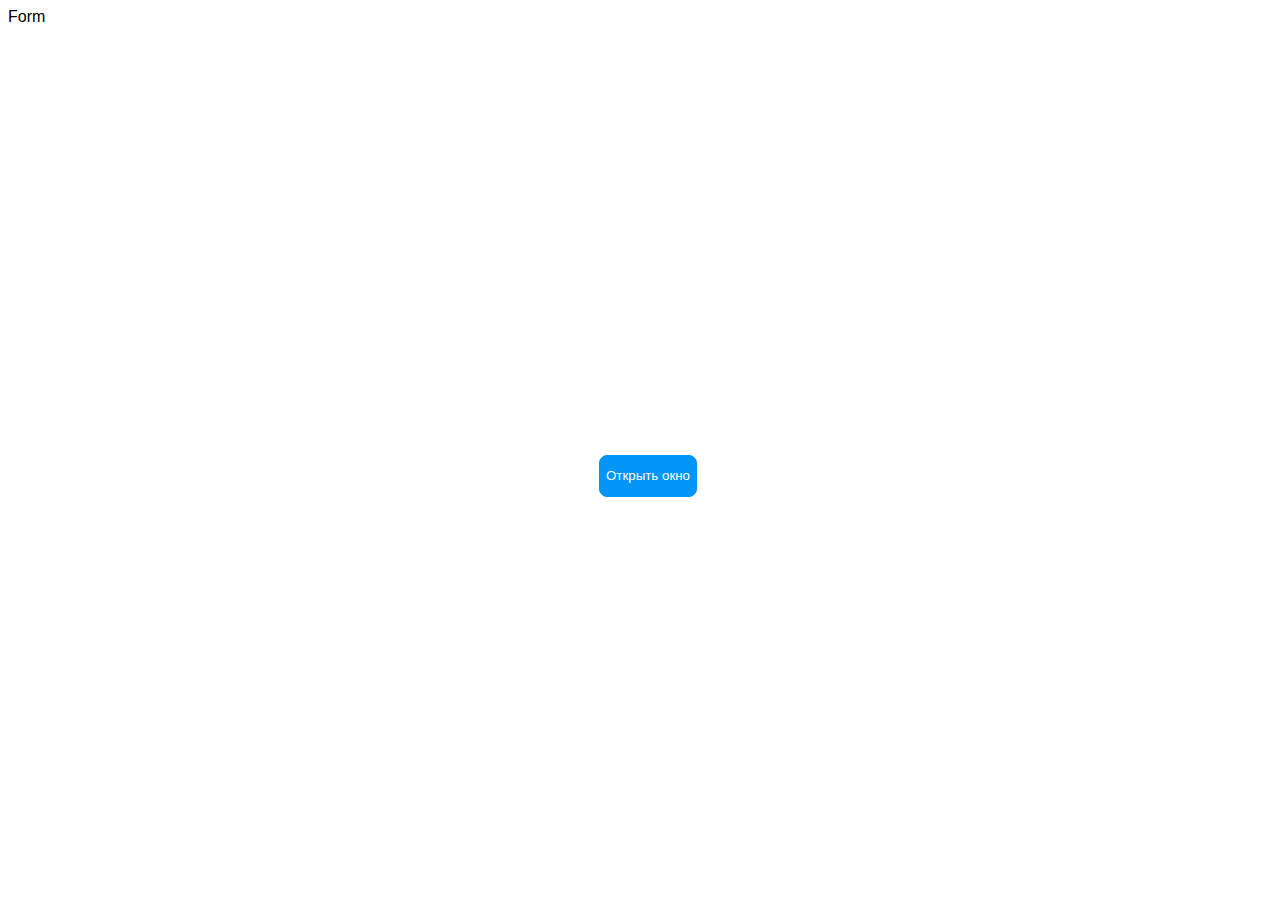
==== index.html @ 0b3c3949 "Add empty line" ====
<!doctype html>
<html class="non-js" lang="">
<head>
  <meta charset="utf-8">
  <title>Form</title>
  <link rel="stylesheet" href="css/index.css">
  <link href='http://fonts.googleapis.com/css?family=Philosopher&subset=cyrillic' rel='stylesheet' type='text/css'>
</head>
<body>
  <div>Form</div>
  <div class="open-modal-window">
  <button id="open-form">Открыть окно</button>
  </div>
  <div class="modal-window-container">
    <div class="modal-window">
      <header>
        <span>Форма</span>
        <img id="logo" src="../img/111.png">
      </header>
      <form>
        <label for="full-name" id="full-name-label">Имя и фамилия</label>
        <input id="full-name" type="text">
        <label for="mobile-number" id="mobile-number-label">Мобильный номер</label>
        <input id="mobile-number" type="number" placeholder="_ _ _  _ _ _  _ _  _ _">
        <label for="mail">Почта</label>
        <input id="mail" type="email">
        <span class="notes">не обязательно заполнять</span>
        <button id="send-btn">Отправить</button>
        <button id="back-btn">Назад</button>
        <span class="notes">
          Нажимая кнопку "Отправить", вы соглашаетесь на передачу ваших данных и на их дальнейшую обработку.
        </span>
      </form>
    </div>
  </div>
  <script src="js/toggle_window.js"></script>
</body>
</html>
---- css/index.css ----
body {
  font-family: 'Helvetica Neue', Helvetica, Arial, sans-serif;
}

.open-modal-window {
  display: flex;
  justify-content: center;
  position: fixed;
  width: 100%;
  height: 100%;
}

.open-modal-window button {
  align-self: center;
  color: #FFFFFF;
}

.modal-window-container {
  position: fixed;
  z-index: 1;
  width: 100%;
  height: 100%;
  left: 0;
  top: 0;
  background-color: rgba(0, 0, 0, 0.4);
  display: none;
  justify-content: center;
  align-items: center;
}

.modal-window {
  padding: 24px 75px 30px 99px;
  width: 797px;
  height: 700px;
  border-style: hidden;
  border-radius: 16px;
  background-color: #FFFFFF;
  display: flex;
  flex-direction: column;
  box-sizing: border-box;
}

header {
  height: 60px;
  display: flex;
  flex-direction: row;
  align-items: center;
  justify-content: space-between;
  border-bottom: 2px solid #EDEDED;
  font-weight: 700;
  font-size: 20px;
}

#logo {
  width: 150px;
  height: 41px;
}

form {
  width: 100%;
  height: 100%;
  display: flex;
  flex-direction: column;
  justify-content: space-between;
}

input {
  height: 57px;
  background: #FFFFFF;
  border: 1px solid #8A9199;
  border-radius: 8px;
  padding: 0 10px;
}

#full-name {
  margin-bottom: 30px;
}

#mobile-number {
  margin-bottom: 25px;
}

#mail {
  margin-bottom: 10px;
  size: 12px;
}

label, .notes {
  font-weight: 500;
  line-height: 24px;
}

label {
  size: 16px;
}

.notes {
  size: 14px;
}

#mobile-number::-webkit-inner-spin-button {
  display: none;
}

#full-name-label {
  margin-top: 30px;
}

#full-name-label::after, #mobile-number-label::after {
  content: "*";
  color: #f60000;
}

button {
  height: 42px;
  background: #0095f6;
  border-radius: 8px;
  font-weight: 500;
  size: 12px;
  line-height: 24px;
  border: 1px solid #0095f6;
}

#send-btn {
  margin-top: 25px;
  margin-bottom: 20px;
  color: #FFFFFF;
}

#back-btn {
  margin-bottom: 25px;
  background: #FFFFFF;
  color: #0095f6;
}
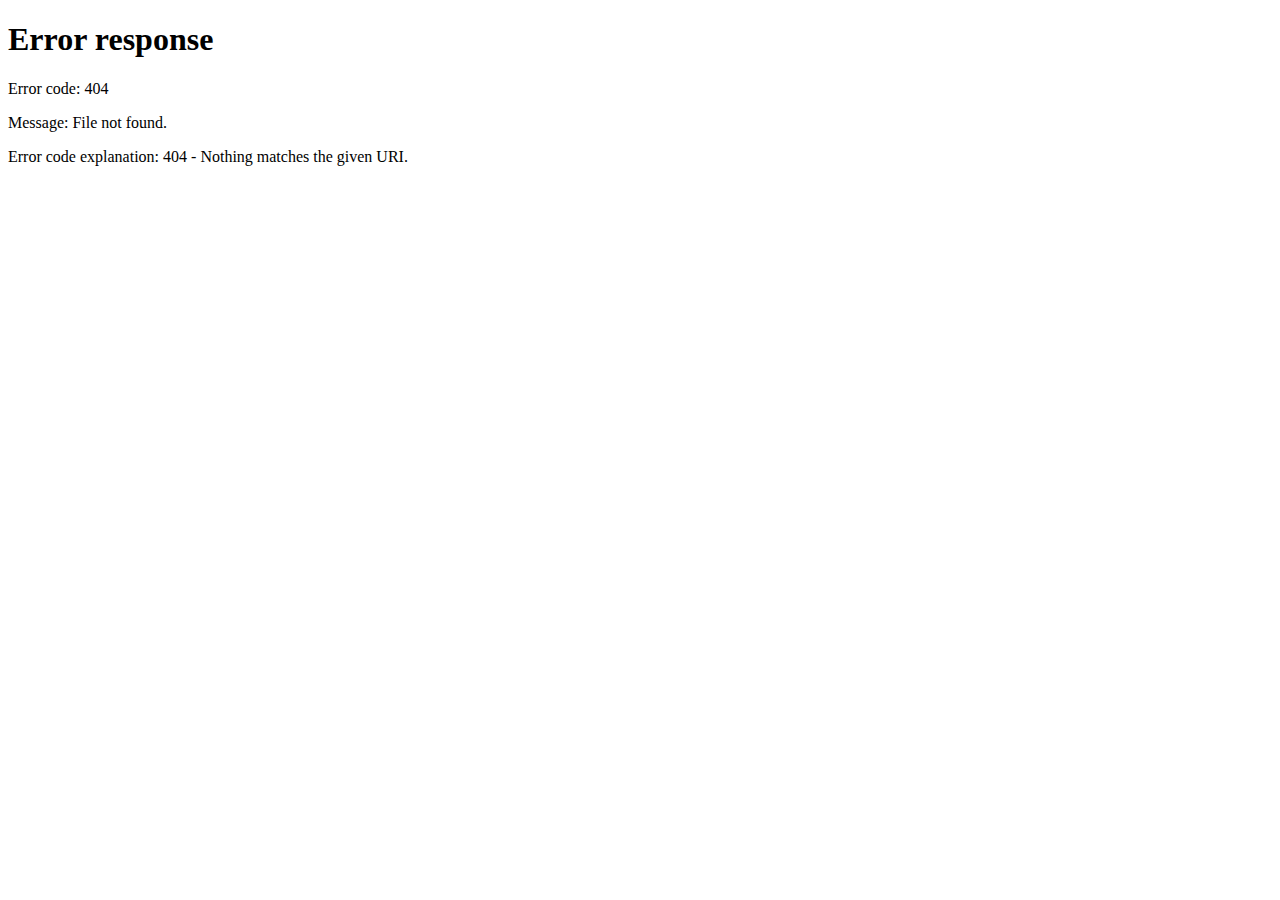
==== commit 79b64927: "Add authorization" ====
--- a/index.html
+++ b/index.html
@@ -1,38 +1,48 @@
 <!doctype html>
-<html class="non-js" lang="">
+<html>
 <head>
+  <meta name = "viewport" content = "width=device-width, initial-scale = 1">
   <meta charset="utf-8">
   <title>Form</title>
   <link rel="stylesheet" href="css/index.css">
   <link href='http://fonts.googleapis.com/css?family=Philosopher&subset=cyrillic' rel='stylesheet' type='text/css'>
 </head>
 <body>
-  <div>Form</div>
   <div class="open-modal-window">
-  <button id="open-form">Открыть окно</button>
+  <button id="open-form">Авторизация</button>
   </div>
   <div class="modal-window-container">
     <div class="modal-window">
       <header>
-        <span>Форма</span>
-        <img id="logo" src="../img/111.png">
+        <span>Авторизация</span>
+        <img id="logo" src="../img/logo.png">
       </header>
       <form>
-        <label for="full-name" id="full-name-label">Имя и фамилия</label>
-        <input id="full-name" type="text">
-        <label for="mobile-number" id="mobile-number-label">Мобильный номер</label>
-        <input id="mobile-number" type="number" placeholder="_ _ _  _ _ _  _ _  _ _">
-        <label for="mail">Почта</label>
+        <div class="inputs">
+          <label for="full-name" id="full-name-label">Имя и фамилия</label>
+          <input id="full-name" type="text">
+          <span class="error-name">Введите имя и фамилию</span>
+        </div>
+        <div class="inputs">
+          <label for="mobile-number" id="mobile-number-label">Мобильный номер</label>
+          <input id="mobile-number" type="number" placeholder="_ _ _  _ _ _  _ _  _ _">
+          <span class="error-num">Введите мобильный номер</span>
+        </div>
+        <div class="inputs">
+        <label for="mail" id="email-label">Почта</label>
         <input id="mail" type="email">
-        <span class="notes">не обязательно заполнять</span>
-        <button id="send-btn">Отправить</button>
+        <span class="error-email">Неверный email</span>
+        </div>
+        <button id="send-btn" type="submit">Войти</button>
         <button id="back-btn">Назад</button>
         <span class="notes">
-          Нажимая кнопку "Отправить", вы соглашаетесь на передачу ваших данных и на их дальнейшую обработку.
+          Нажимая кнопку "Войти", вы соглашаетесь на передачу ваших данных и на их дальнейшую обработку.
         </span>
       </form>
     </div>
   </div>
   <script src="js/toggle_window.js"></script>
+  <script src="js/form_validation.js"></script>
+  <script src="js/authorization.js"></script>
 </body>
 </html>
--- a/css/index.css
+++ b/css/index.css
@@ -61,7 +61,6 @@
   height: 100%;
   display: flex;
   flex-direction: column;
-  justify-content: space-between;
 }
 
 input {
@@ -72,30 +71,12 @@
   padding: 0 10px;
 }
 
-#full-name {
-  margin-bottom: 30px;
-}
-
-#mobile-number {
-  margin-bottom: 25px;
-}
-
-#mail {
-  margin-bottom: 10px;
-  size: 12px;
-}
-
-label, .notes {
-  font-weight: 500;
-  line-height: 24px;
-}
-
-label {
-  size: 16px;
-}
-
-.notes {
-  size: 14px;
+.input-valid::before {
+  display: flex;
+  content: url("../img/checkbox.svg");
+  position: absolute;
+  right: -5%;
+  bottom: 45px;
 }
 
 #mobile-number::-webkit-inner-spin-button {
@@ -132,3 +113,45 @@
   background: #FFFFFF;
   color: #0095f6;
 }
+
+.success {
+  border: 1px solid green;
+}
+
+.inputs {
+  display: flex;
+  flex-direction: column;
+  justify-content: space-between;
+  position: relative;
+  padding-bottom: 25px;
+}
+
+.inputs span {
+  background: #FFF;
+  display: none;
+  color: #f60000;
+  position: absolute;
+  bottom: 26px;
+  width: 100%;
+  padding: 0 10px;
+  box-sizing: border-box;
+  border: 1px solid #f60000;
+  border-radius: 8px;
+  height: 57px;
+  line-height: 57px;
+}
+
+@media screen and (max-width: 420px){
+  .modal-window {
+    padding: 24px 15px 30px 15px;
+    height: 100%;
+    width: 100%;
+    border-radius: 0;
+  }
+  .input-valid::before {
+    right: 2%;
+  }
+  input {
+    padding-right: 30px;
+  }
+}
